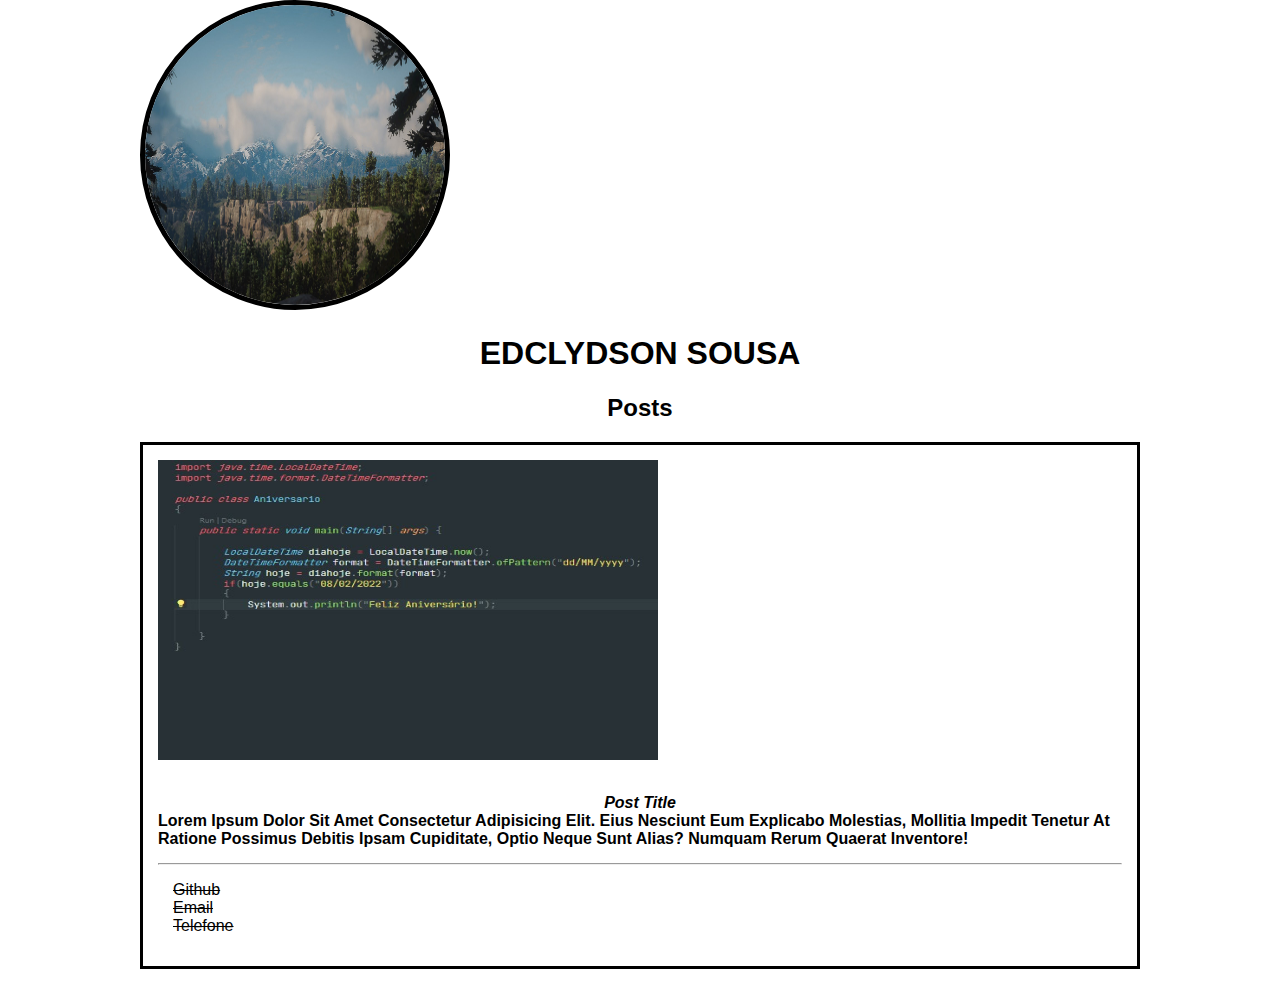
==== index2.html @ c617197d "Bootcamp Philips FullStack" ====
<!DOCTYPE html>
<html lang="pt-BR">
<head>
    <link rel="stylesheet" href="style.css">
    <meta charset="UTF-8">
    <meta http-equiv="X-UA-Compatible" content="IE=edge">
    <meta name="viewport" content="width=device-width, initial-scale=1.0">
    <title>Bootcamp Phillips</title>
</head>
<body>
    <header>
        <img width="300px" height="300px" src="img/0_6.jpg" alt="paisagem montanhosa" class="photo">
        <h1 id="title">Edclydson Sousa</h1> 
    </header>

    <section>
        <header>
            <h2 class="subtitle">Posts</h2>
        </header>
        <article class="post">
            <header>
                <img width="500px" height="300px" src="img/capturadetela.jpg" alt="bloco de codigos" class="post-image">
                <h3 class="post-title">Post Title</h3>
                <h4 class="post-content">Lorem ipsum dolor sit amet consectetur adipisicing elit. Eius nesciunt eum explicabo molestias, mollitia impedit tenetur at ratione possimus debitis ipsam cupiditate, optio neque sunt alias? Numquam rerum quaerat inventore!</h4>
                <hr>
                <p> 
                    <ul class="contact-list">
                        <li><a target="_blank" href="https://github.com/edclydson">Github</a></li>
                        <li><a target="_blank" href="mailto:seuemail@teste.com">Email</a></li>
                        <li><a href="tel:+55555555555">Telefone</a></li>
                    </ul>
                </p>
            </header>
        </article>
    </section>
    <footer></footer>
</body>
</html>
---- style.css ----
body{
    background-color: #FFF9;
    max-width: 1000px;
    margin: auto;
}

#title,.post-title, .subtitle {
    text-align: center;
    color: black;
    font-family: Arial, Helvetica, sans-serif;
}
#title{
    text-transform: uppercase;
}
:link{
    text-decoration: line-through;
}

.post-title{
    font-size: 16px;
    font-style: italic;
    margin: 0;
    margin-top: 15px;
    text-align: center;
}

.post{
    background-color: #FFF;
    border: #000 3px solid;
    padding: 15px;
    margin-bottom: 15px;
    font-family: Arial, Helvetica, sans-serif;
    text-transform: capitalize;
}

.post-content{
    margin: 0;
    margin-bottom: 15px;
}

.post-image{
    margin-bottom: 15px;
}

.photo{
    border: 5px solid;
    border-radius: 50%;
}

.contact-list{
    list-style-type: none;
    padding-left: 15px;
}

li a{
    color: black;
}
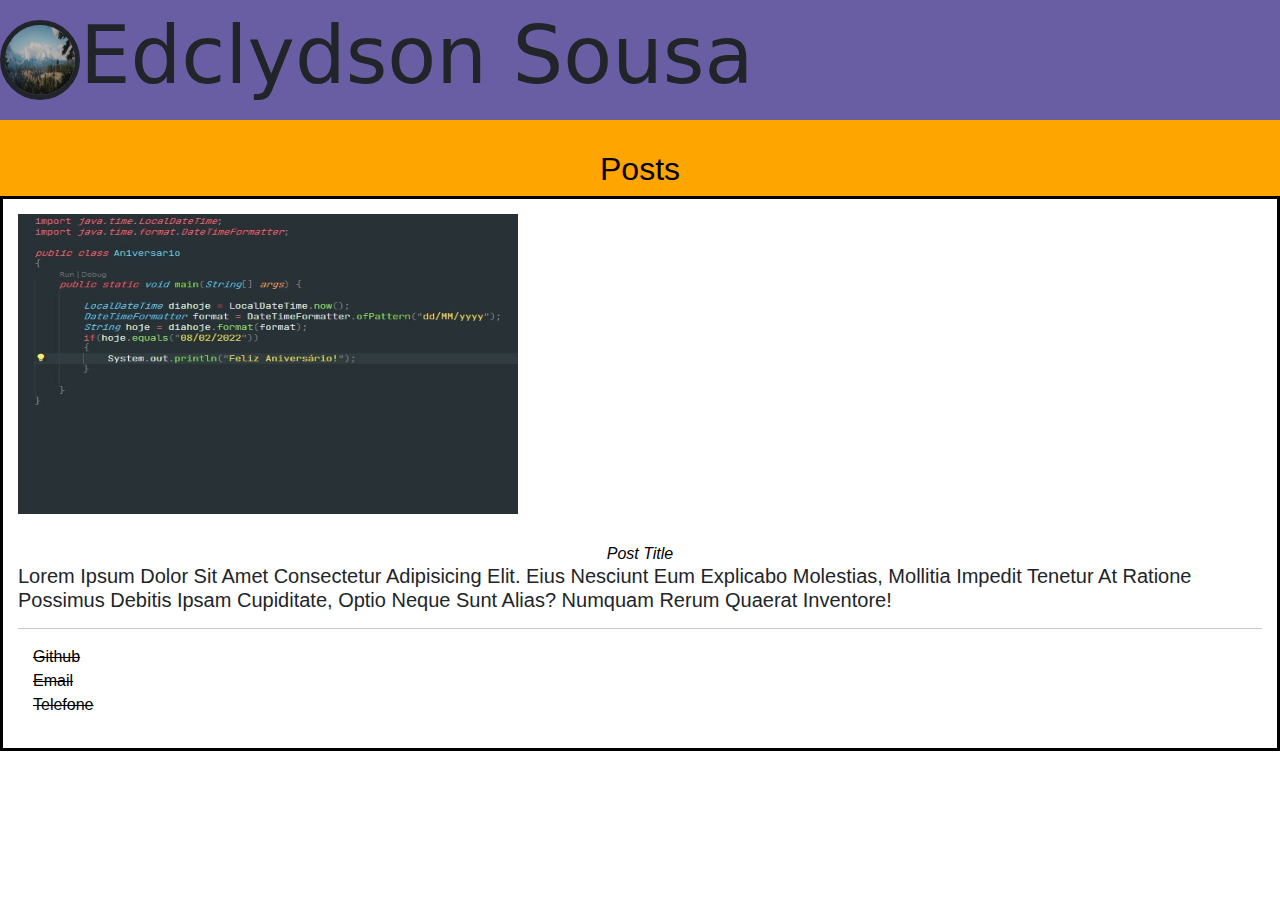
==== commit 0ce05904: "Bootcamp Philips FullStack" ====
--- a/index2.html
+++ b/index2.html
@@ -2,6 +2,7 @@
 <html lang="pt-BR">
 <head>
     <link rel="stylesheet" href="style.css">
+    <link rel="stylesheet" href="bootstrap-5.1.3-dist/css/bootstrap.min.css">
     <meta charset="UTF-8">
     <meta http-equiv="X-UA-Compatible" content="IE=edge">
     <meta name="viewport" content="width=device-width, initial-scale=1.0">
@@ -9,19 +10,23 @@
 </head>
 <body>
     <header>
-        <img width="300px" height="300px" src="img/0_6.jpg" alt="paisagem montanhosa" class="photo">
-        <h1 id="title">Edclydson Sousa</h1> 
+        <nav class="navbar navbar-expand-lg navbar-light">
+            <img width="80px" height="80px" src="img/0_6.jpg" alt="paisagem montanhosa" class="photo">
+            <h1 class="display-1">Edclydson Sousa</h1> 
+        </nav>
     </header>
 
-    <section>
-        <header>
-            <h2 class="subtitle">Posts</h2>
-        </header>
+    <section id="container">
+        <div class="container-fluid text-center margin">
+            <header>
+                <h2 class="subtitle">Posts</h2>
+            </header>
+        </div>
         <article class="post">
             <header>
                 <img width="500px" height="300px" src="img/capturadetela.jpg" alt="bloco de codigos" class="post-image">
                 <h3 class="post-title">Post Title</h3>
-                <h4 class="post-content">Lorem ipsum dolor sit amet consectetur adipisicing elit. Eius nesciunt eum explicabo molestias, mollitia impedit tenetur at ratione possimus debitis ipsam cupiditate, optio neque sunt alias? Numquam rerum quaerat inventore!</h4>
+                <h4 class="lead">Lorem ipsum dolor sit amet consectetur adipisicing elit. Eius nesciunt eum explicabo molestias, mollitia impedit tenetur at ratione possimus debitis ipsam cupiditate, optio neque sunt alias? Numquam rerum quaerat inventore!</h4>
                 <hr>
                 <p> 
                     <ul class="contact-list">
--- a/style.css
+++ b/style.css
@@ -1,6 +1,10 @@
 body{
     background-color: #FFF9;
-    max-width: 1000px;
+    margin: auto;
+}
+
+.navbar{
+    background-color: #483A8FD1;
     margin: auto;
 }
 
@@ -54,4 +58,12 @@
 
 li a{
     color: black;
+}
+
+#container{
+    background-color: orange;
+}
+
+.margin{
+    padding-top: 30px;
 }